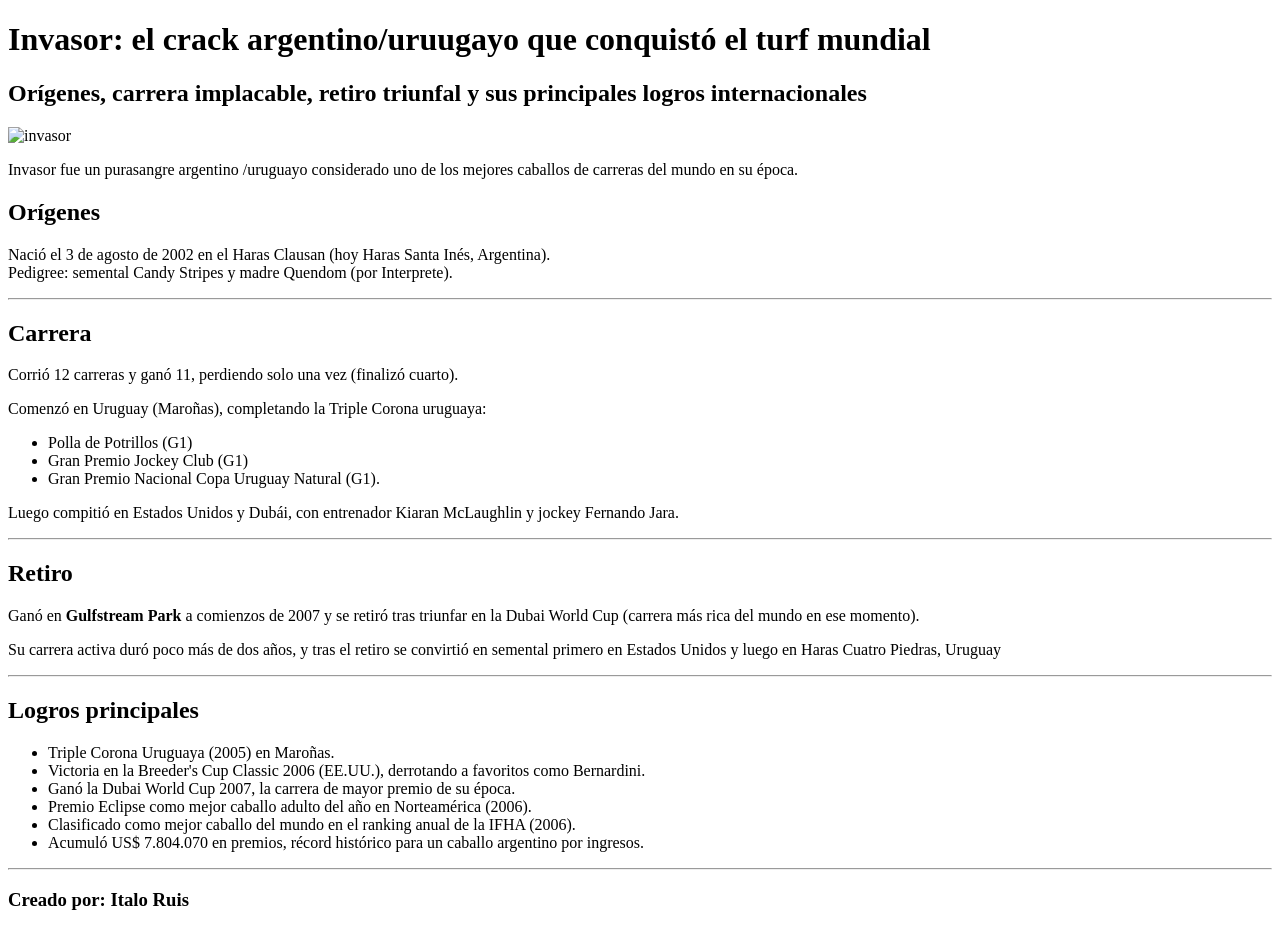
==== primera_pagina.html @ 4be67099 "Primera pagina" ====
<!DOCTYPE html>
<html lang="es">
<head>
    <meta charset="UTF-8">
    <meta name="viewport" content="width=device-width, initial-scale=1.0">
    <title> 
        La leyenda rioplatense
    </title>
</head>
<body>
    <header>
        <h1> 
            Invasor: el crack argentino/uruugayo que conquistó el turf mundial
        </h1>
        <h2>
            Orígenes, carrera implacable, retiro triunfal y sus principales logros internacionales
        </h2>
        <img src = "https://www.cuatropiedras.com/fotos_galeria_imagenes/cuatropiedras/74446__Invasor/Invasor_00001.jpg" alt = "invasor" >
        <p> 
            Invasor fue un purasangre argentino /uruguayo considerado uno de los mejores caballos de carreras del mundo en su época.
        </p>
    </header>
    <main>
        <section>
            <h2>
                Orígenes
            </h2>
            <p>
                Nació el 3 de agosto de 2002 en el Haras Clausan (hoy Haras Santa Inés, Argentina). <br>
                Pedigree: semental Candy Stripes y madre Quendom (por Interprete).
            </p>
        </section><hr>
        <section>
            <h2>
                Carrera
            </h2>
            <p>
                Corrió 12 carreras y ganó 11, perdiendo solo una vez (finalizó cuarto).   
            </p>
            <p>
                Comenzó en Uruguay (Maroñas), completando la Triple Corona uruguaya:
            </p>
            <ul>
                <li> 
                    Polla de Potrillos (G1)
                </li>
                <li>
                    Gran Premio Jockey Club (G1)
                </li>
                <li>
                    Gran Premio Nacional Copa Uruguay Natural (G1).
                </li>
            </ul>
            <p>
                Luego compitió en Estados Unidos y Dubái, con entrenador Kiaran McLaughlin y jockey Fernando Jara.
            </p>
        </section><hr>
        <section>
            <h2>
                Retiro
            </h2>
            <p>
                Ganó en <strong>Gulfstream Park</strong> a comienzos de 2007 y se retiró tras triunfar en la Dubai World Cup (carrera más rica del mundo en ese momento).
            </p>
            <p>
                Su carrera activa duró poco más de dos años, y tras el retiro se convirtió en semental primero en Estados Unidos y luego en Haras Cuatro Piedras, Uruguay
            </p>
        </section><hr>
        <section>
            <h2>
                Logros principales
            </h2>
            <ul>
                <li>
                    Triple Corona Uruguaya (2005) en Maroñas.
                </li>
                <li>
                    Victoria en la Breeder's Cup Classic 2006 (EE.UU.), derrotando a favoritos como Bernardini.
                </li>
                <li>
                    Ganó la Dubai World Cup 2007, la carrera de mayor premio de su época.
                </li>
                <li>
                    Premio Eclipse como mejor caballo adulto del año en Norteamérica (2006).
                </li>
                <li>
                    Clasificado como mejor caballo del mundo en el ranking anual de la IFHA (2006).
                </li>
                <li>
                    Acumuló US$ 7.804.070 en premios, récord histórico para un caballo argentino por ingresos.
                </li>
            </ul>
        </section><hr>
    </main>
    <footer>
        <h3>
            Creado por: Italo Ruis
        </h3>
    </footer>
</body>
</html>
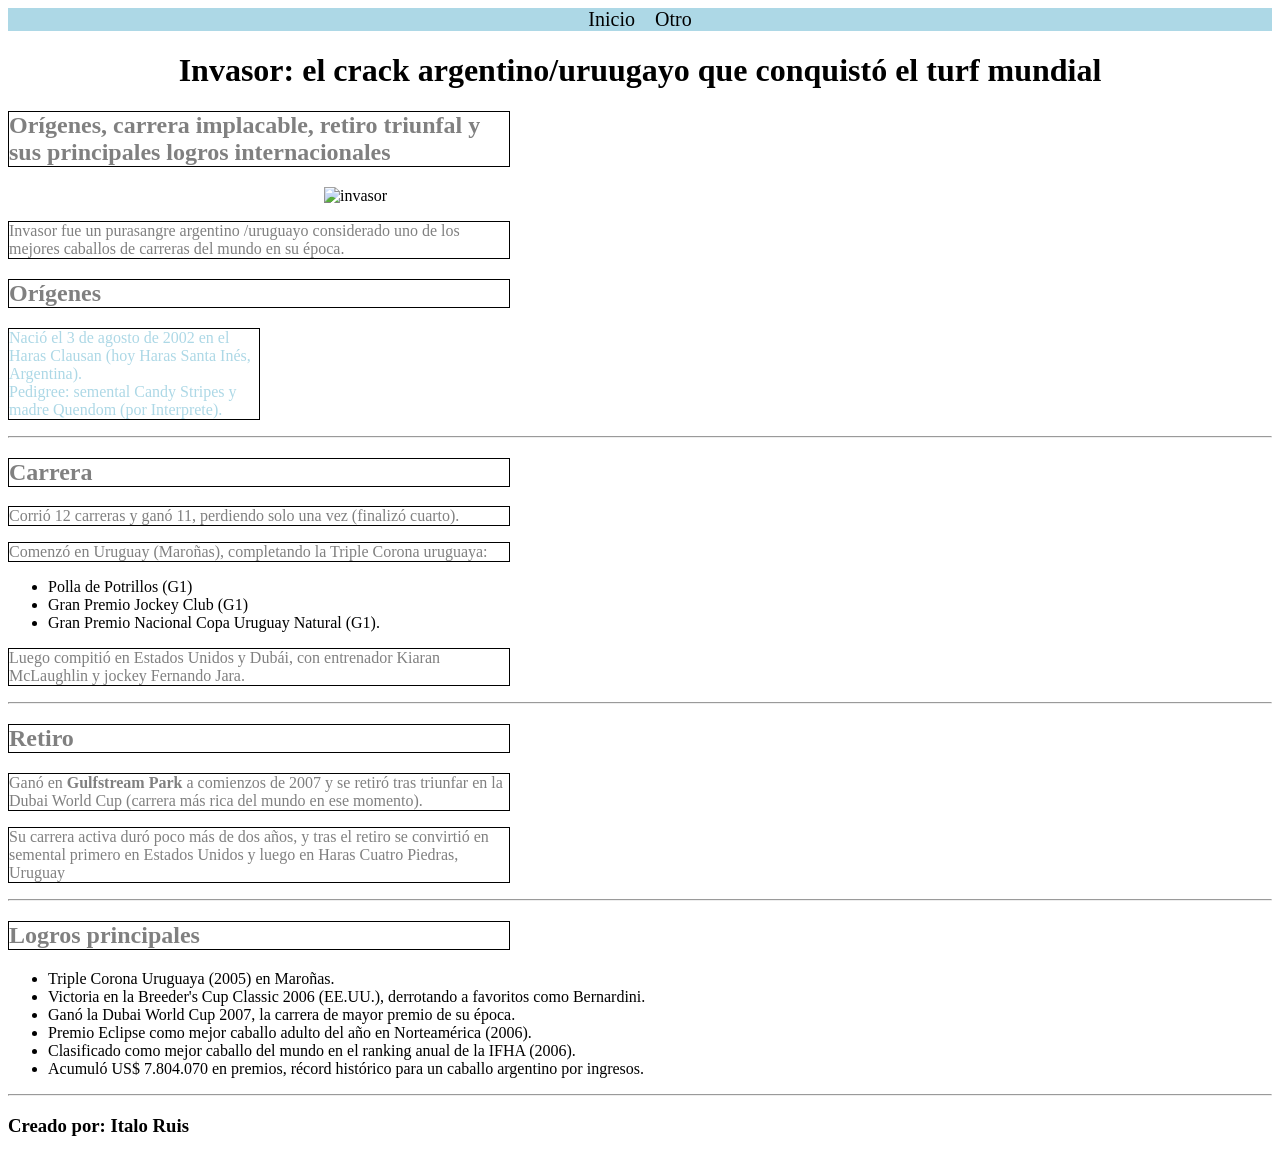
==== commit 311c5fb8: "cambios" ====
--- a/primera_pagina.html
+++ b/primera_pagina.html
@@ -3,19 +3,26 @@
 <head>
     <meta charset="UTF-8">
     <meta name="viewport" content="width=device-width, initial-scale=1.0">
+    <link rel="stylesheet" href="style.css">
     <title> 
         La leyenda rioplatense
     </title>
 </head>
 <body>
     <header>
-        <h1> 
+        <nav class="menu">
+            <ul>
+                <li><a href="index.html">Inicio</a> </li>
+                <li><a href="otro.html"> Otro </a></li>
+            </ul>
+        </nav>
+        <h1 id="titulo"> 
             Invasor: el crack argentino/uruugayo que conquistó el turf mundial
         </h1>
         <h2>
             Orígenes, carrera implacable, retiro triunfal y sus principales logros internacionales
         </h2>
-        <img src = "https://www.cuatropiedras.com/fotos_galeria_imagenes/cuatropiedras/74446__Invasor/Invasor_00001.jpg" alt = "invasor" >
+        <img class="imagen" src = "https://www.cuatropiedras.com/fotos_galeria_imagenes/cuatropiedras/74446__Invasor/Invasor_00001.jpg" alt = "invasor" >
         <p> 
             Invasor fue un purasangre argentino /uruguayo considerado uno de los mejores caballos de carreras del mundo en su época.
         </p>
@@ -25,7 +32,7 @@
             <h2>
                 Orígenes
             </h2>
-            <p>
+            <p class="parrafo">
                 Nació el 3 de agosto de 2002 en el Haras Clausan (hoy Haras Santa Inés, Argentina). <br>
                 Pedigree: semental Candy Stripes y madre Quendom (por Interprete).
             </p>
--- a/style.css
+++ b/style.css
@@ -0,0 +1,41 @@
+.menu ul {
+    display:flex;
+    justify-content: center;
+    background-color: lightblue; 
+    list-style: none;
+    gap: 20px;
+    list-style-type: none;
+    margin: 0;
+    padding: 0;
+}
+
+.menu ul li a {
+    text-decoration: none;
+    color:black;
+    font-size: 20px;
+    font-family:'Times New Roman', Times, serif;
+}
+
+#titulo {
+    text-align: center;
+    font-family:Georgia, 'Times New Roman', Times, serif ;
+
+}
+
+.imagen {
+    display: block;
+    margin-left: auto;
+    margin-right: auto;
+    width: 50%;
+}
+
+p, h2 {
+    color: gray;
+    width: 500px;
+    border: 1px solid black;
+}
+
+.parrafo {
+    color: lightblue;
+    width: 250px;
+}
